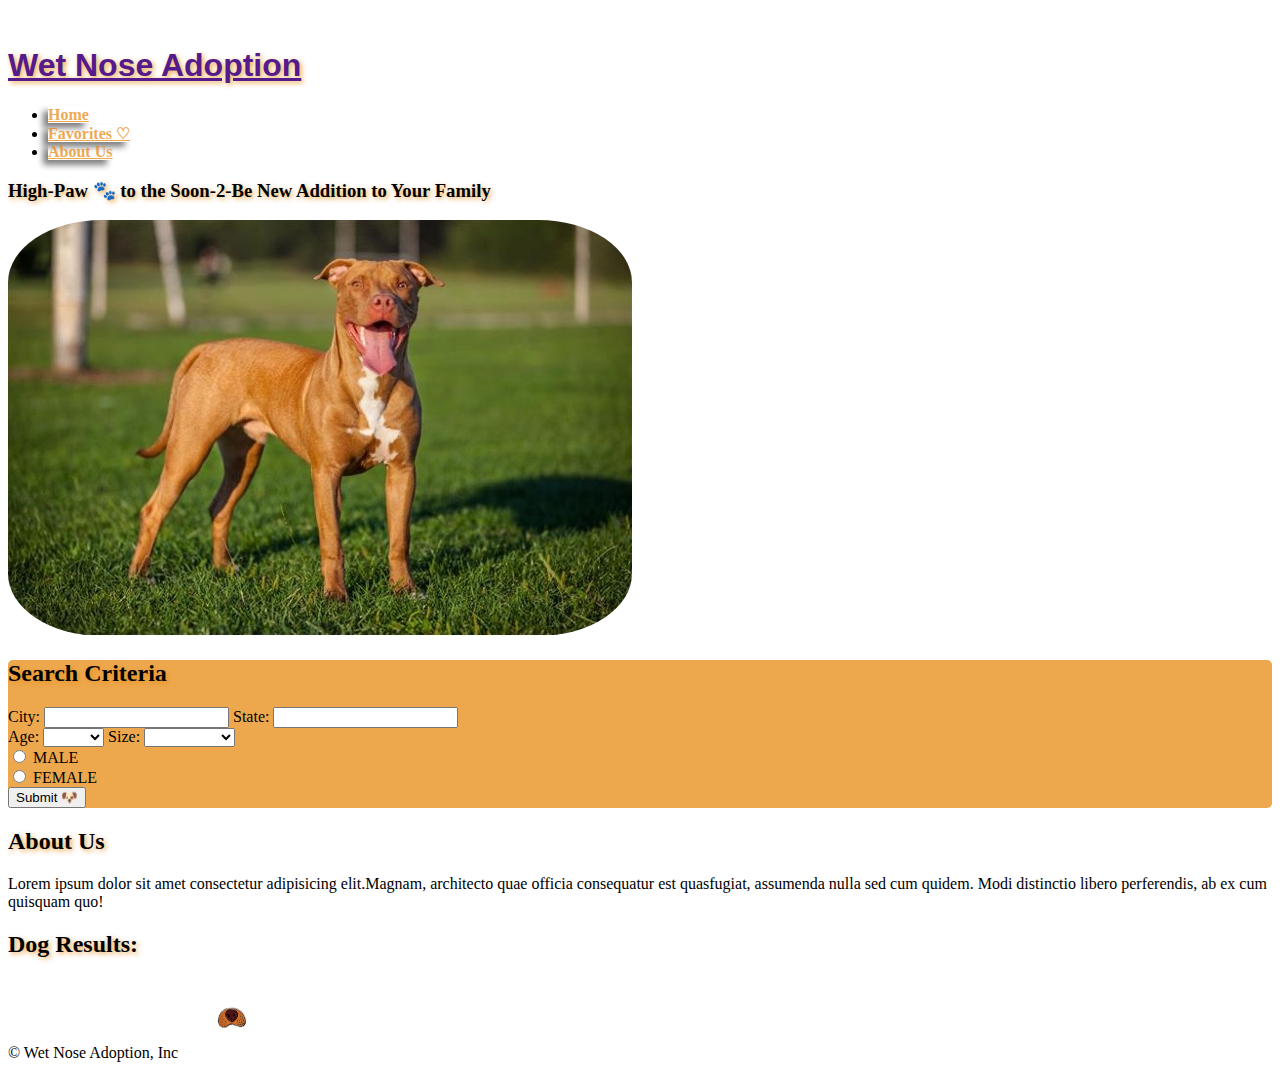
==== index.html @ 6e2351b4 "css form title update" ====
<!DOCTYPE html>
<html lang="en">

<head>
	<meta charset="UTF-8" />
	<meta http-equiv="X-UA-Compatible" content="IE=edge" />
	<meta name="viewport" content="width=device-width, initial-scale=1.0" />
	<link href="https://cdn.jsdelivr.net/npm/bootstrap@5.1.3/dist/css/bootstrap.min.css" rel="stylesheet" integrity="sha384-1BmE4kWBq78iYhFldvKuhfTAU6auU8tT94WrHftjDbrCEXSU1oBoqyl2QvZ6jIW3" crossorigin="anonymous">
	<link rel="stylesheet" href="./assets/css/style.css">
	<title>Wet Nose Adoption</title>
</head>

<body>
  <!-- Navigation Bar -->
    <header>
      <div class="d-flex flex-wrap justify-content-center py-3 mb-4 border-bottom">
        <a href="" class="d-flex align-itmes-center mb-3 mb-md-0 me-md-auto text-dark text-decoration-none">
          <img class="logo" src="./assets/images/logo.ong.png" alt="">
          <h1 class="fs-4">Wet Nose Adoption</h1>
        </a>
        <ul class="nav">
          <li class="nav-item">
            <a href="#" class="nav-link active" aria-current="page">Home</a>
          </li>
          <li class="nav-item">
            <a href="./favorite.html" class="nav-link active" aria-current="page">Favorites ♡</a>
          </li>
          <li class="nav-item">
            <a href="#about-us" class="nav-link">About Us</a>
          </li>
        </ul>
      </div>
    </header>

    <main>
      <!-- catch phrase  -->
      <div class="d-flex justify-content-center">
        <h3>
          High-Paw 🐾 to the Soon-2-Be New Addition to Your Family
        <h3>
      </div>
      <!-- slideshow -->
      <div class="container">
        <div class="row justify-content-start">
          <div class="col">
            <img src="./assets/images/pittyplacehlder.jpg" alt="placeholder">
          </div>
          <!-- criteria form  -->
          <div class="col">
            <form class="mb-3">
							<h2 class="text-center">Search Criteria</h2>
              <!-- petfinder Location -->
              <div class="mb-3">
              <label for="city" class="form-label">City:</label>
              <input type="text" name="Search Location" required>
              <label for="state" class="form-label">State:</label>
              <input type="text" name="Search Location" required>
              </div>
              <!-- dog age criteria -->
              <div class="mb-3">
              <label for="age" class="form-label">Age:</label>
              <select name="age" id="dog-age">
                <option value="placeholder"></option>
                <option value="puppy">Puppy</option>
                <option value="adult">Adult</option>
                <option value="senior">Senior</option>
              </select>
              <!-- dog size criteria -->
              <label for="size" class="form-label">Size:</label>
              <select name="size" id="dog-size">
                <option value="placeholder"></option>
                <option value="small">Small</option>
                <option value="medium">Medium</option>
                <option value="large">Large</option>
                <option value="xlarge">Extra Large</option>
              </select>
              </div>
              <!-- gender criteria -->
              <div class="form-check form-check-inline">
              <input class="form-check-input" type="radio" name="inlineRadioOptions" id="inlineRadio1" value="option1">
              <label class="form-check-label" for="inlineRadio1"> MALE<label>
              </div>
              <div class="form-check form-check-inline">
              <input class="form-check-input" type="radio" name="inlineRadioOptions" id="inlineRadio2" value="option2">
              <label class="form-check-label" for="inlineRadio2"> FEMALE<label>
              </div>
							<button type="submit"> Submit 🐶</button>
            </form>
          </div>
        </div>  
      </div>
			<!-- about us  -->
      <div id="about-us">
        <h2>About Us</h2>
        <p>Lorem ipsum dolor sit amet consectetur adipisicing elit.Magnam, architecto quae officia consequatur est quasfugiat, assumenda nulla sed cum quidem. Modi distinctio libero perferendis, ab ex cum quisquam quo!</p>
      </div>
			<!-- results  -->
			<div class="results">
				<h2>Dog Results:</h2>
			</div>
    </main>
    
    <footer>
      <div class="d-flex flex-wrap justify-content-end align-items-center py-3 my-4 border-top">
        <p class="col-md-4 mb-0 text-muted">&copy; Wet Nose Adoption, Inc
        <img class="bi me-2" width="100" height="80" src="./assets/images/logo.ong.png" alt="">
      </div>    
    </footer>

    <script src="./assets/scripts/script.js"></script>
</body>

</html>
---- assets/css/style.css ----
:root {
	--primary-color: rgba(231, 136, 12, 0.733);
}

body {
    font-family: Georgia, 'Times New Roman', Times, serif;
}

/* nav starts */
.logo {
	margin: -21%;
	padding-bottom: 13px;
}

header h1 {
	font-weight: bold;
	font-family: Impact, Haettenschweiler, 'Arial Narrow Bold', sans-serif;
	text-shadow: 2px 2px 5px var(--primary-color);
}
 .nav-link {
	 color: var(--primary-color);
	 font-weight: bold;
	 box-shadow: -5px 5px 6px grey;
 }
/* catch phrase  */
 main div h3 {
	text-shadow: 2px 2px 5px var(--primary-color);
 }

 /* slideshow  */
 main div img {
	 border-radius: 15%;
 }

 /* form  */
main form {
	background-color: var(--primary-color);
	border-radius: 5px;
	border-color: 2px black;
}

/* about us  */
body h2 {
	text-shadow: 2px 2px 5px var(--primary-color);
}
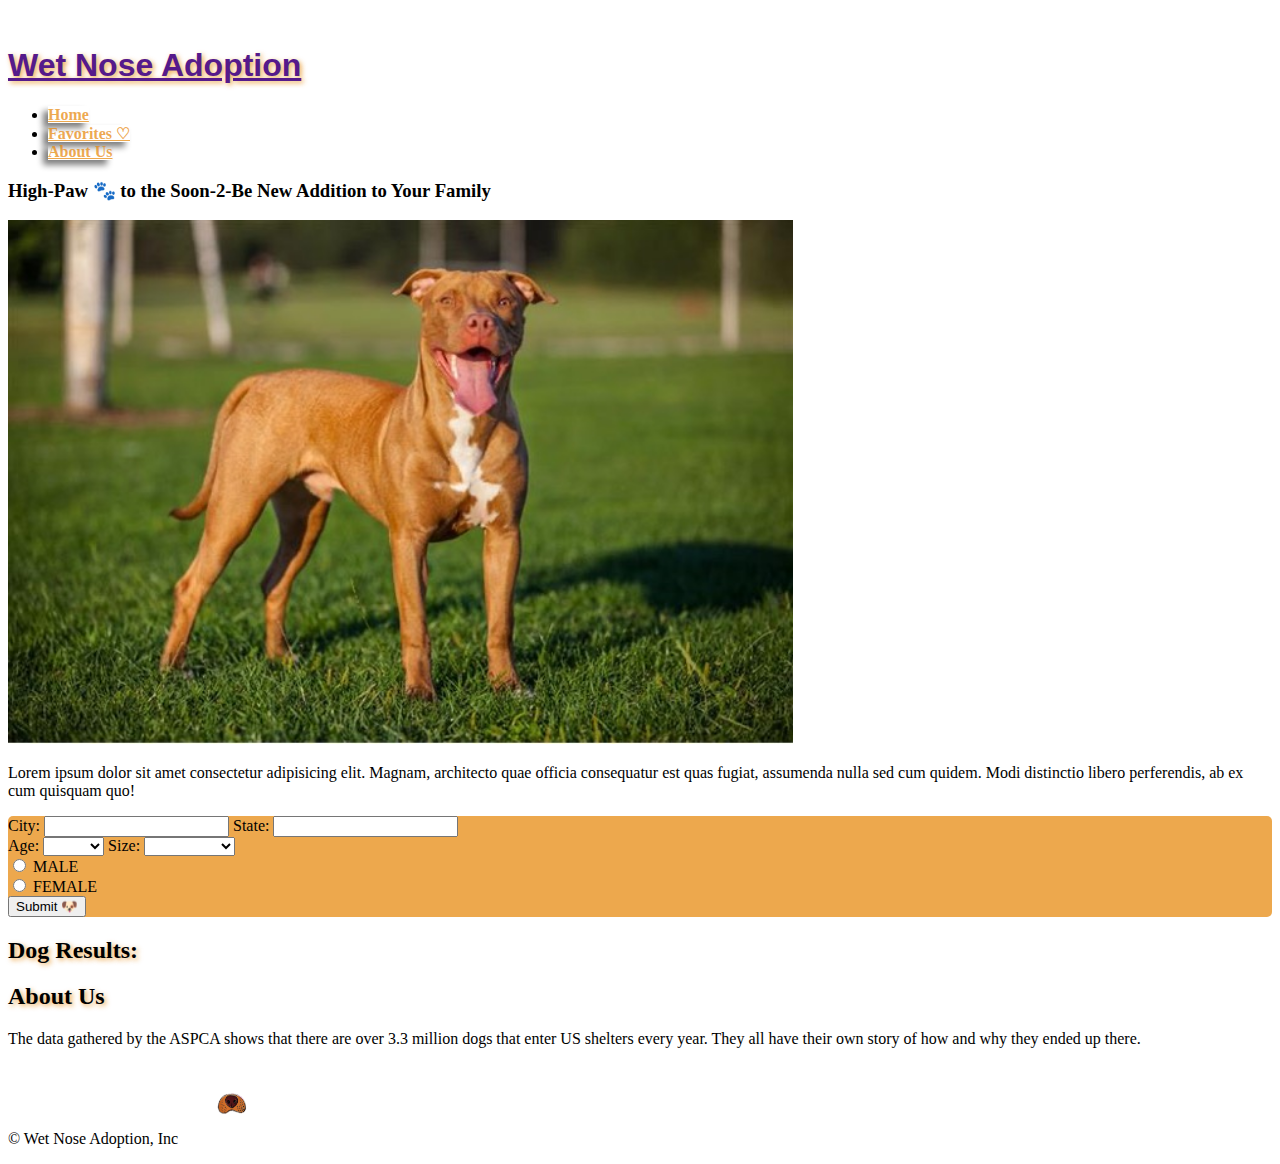
==== commit 0b44838a: "Merge branch 'develop' of github.com:KDash201/wet-nose-adoption into develop" ====
--- a/index.html
+++ b/index.html
@@ -2,112 +2,138 @@
 <html lang="en">
 
 <head>
-	<meta charset="UTF-8" />
-	<meta http-equiv="X-UA-Compatible" content="IE=edge" />
-	<meta name="viewport" content="width=device-width, initial-scale=1.0" />
-	<link href="https://cdn.jsdelivr.net/npm/bootstrap@5.1.3/dist/css/bootstrap.min.css" rel="stylesheet" integrity="sha384-1BmE4kWBq78iYhFldvKuhfTAU6auU8tT94WrHftjDbrCEXSU1oBoqyl2QvZ6jIW3" crossorigin="anonymous">
-	<link rel="stylesheet" href="./assets/css/style.css">
-	<title>Wet Nose Adoption</title>
+  <meta charset="UTF-8" />
+  <meta http-equiv="X-UA-Compatible" content="IE=edge" />
+  <meta name="viewport" content="width=device-width, initial-scale=1.0" />
+  <link href="https://cdn.jsdelivr.net/npm/bootstrap@5.1.3/dist/css/bootstrap.min.css" rel="stylesheet"
+    integrity="sha384-1BmE4kWBq78iYhFldvKuhfTAU6auU8tT94WrHftjDbrCEXSU1oBoqyl2QvZ6jIW3" crossorigin="anonymous">
+  <link rel="stylesheet" href="./assets/css/style.css">
+  <title>Wet Nose Adoption</title>
 </head>
 
 <body>
   <!-- Navigation Bar -->
-    <header>
-      <div class="d-flex flex-wrap justify-content-center py-3 mb-4 border-bottom">
-        <a href="" class="d-flex align-itmes-center mb-3 mb-md-0 me-md-auto text-dark text-decoration-none">
-          <img class="logo" src="./assets/images/logo.ong.png" alt="">
-          <h1 class="fs-4">Wet Nose Adoption</h1>
-        </a>
-        <ul class="nav">
-          <li class="nav-item">
-            <a href="#" class="nav-link active" aria-current="page">Home</a>
-          </li>
-          <li class="nav-item">
-            <a href="./favorite.html" class="nav-link active" aria-current="page">Favorites ♡</a>
-          </li>
-          <li class="nav-item">
-            <a href="#about-us" class="nav-link">About Us</a>
-          </li>
-        </ul>
+  <header>
+    <div class="d-flex flex-wrap justify-content-center py-3 mb-4 border-bottom">
+      <a href="" class="d-flex align-itmes-center mb-3 mb-md-0 me-md-auto text-dark text-decoration-none">
+        <img class="logo" src="./assets/images/logo.ong.png" alt="logo">
+        <h1 class="fs-4">Wet Nose Adoption</h1>
+      </a>
+      <ul class="nav">
+        <li class="nav-item">
+          <a href="./index.html" class="nav-link">Home</a>
+        </li>
+        <li class="nav-item">
+          <a href="#" class="nav-link active" aria-current="page">Favorites ♡</a>
+        </li>
+        <li class="nav-item">
+          <a href="#about-us" class="nav-link">About Us</a>
+        </li>
+      </ul>
+    </div>
+  </header>
+
+  <!-- Hero section need a row and column-->
+  <section class="row justify-content-start hero">
+    <!-- <div class="col"> -->
+    <!-- Catch Phrase? -->
+    <div class="col d-flex justify-content-center">
+      <h3>
+        High-Paw 🐾 to the Soon-2-Be New Addition to Your Family
+        <h3>
+    </div>
+    <!-- Slideshow Container -->
+    <div class="container">
+      <div class="row justify-content-evenly">
+        <div class="col-6">
+          <img src="./assets/images/pittyplacehlder.jpg" alt="placeholder" width="785px" />
+          <p>Lorem ipsum dolor sit amet consectetur adipisicing elit. Magnam, architecto quae officia consequatur est
+            quas
+            fugiat, assumenda nulla sed cum quidem. Modi distinctio libero perferendis, ab ex cum quisquam quo!</p>
+        </div>
       </div>
-    </header>
+    </div>
+  </section>
 
-    <main>
-      <!-- catch phrase  -->
-      <div class="d-flex justify-content-center">
-        <h3>
-          High-Paw 🐾 to the Soon-2-Be New Addition to Your Family
-        <h3>
+  <!-- Pet Finder Section/Criteria -->
+  <main class="flex-row justify-space-between">
+    <div class="col">
+      <form id="search-form" class="mb-3">
+        <!-- petfinder Location -->
+        <div class="mb-3">
+          <label for="city" class="form-label">City:</label>
+          <input id="city" type="text" name="Search Location" required>
+          <label for="state" class="form-label">State:</label>
+          <input id="state" type="text" name="Search Location" required>
+        </div>
+        <!-- dog age criteria -->
+        <div class="mb-3">
+          <label for="age" class="form-label">Age:</label>
+          <select id="age" name="age" id="dog-age">
+            <option value="placeholder"></option>
+            <option value="baby">Puppy</option>
+            <option value="young">Young</option>
+            <option value="adult">Adult</option>
+            <option value="senior">Senior</option>
+          </select>
+          <!-- dog size criteria -->
+          <label for="size" class="form-label">Size:</label>
+          <select id="size" name="size" id="dog-size">
+            <option value="placeholder"></option>
+            <option value="small">Small</option>
+            <option value="medium">Medium</option>
+            <option value="large">Large</option>
+            <option value="xlarge">Extra Large</option>
+          </select>
+        </div>
+        <!-- gender criteria -->
+        <div class="form-check form-check-inline">
+          <input id="male" class="form-check-input" type="radio" name="inlineRadioOptions" id="inlineRadio1" value="male">
+          <label class="form-check-label" for="inlineRadio1"> MALE<label>
+        </div>
+        <div class="form-check form-check-inline">
+          <input id="female" class="form-check-input" type="radio" name="inlineRadioOptions" id="inlineRadio2" value="female">
+          <label class="form-check-label" for="inlineRadio2"> FEMALE<label>
+        </div>
+        <button id ="search-button" type="submit"> Submit 🐶</button>
+      </form>
+    </div>
+    </div>
+    </div>
+
+    <!-- Results section -->
+    <div class="col-12 col-md-4">
+      <h2 class="subtitle">Dog Results: <span></span></h2>
+      <div id="container" class="list-group">
+          <div id= "dog-results" class="row">
+
+          </div>
       </div>
-      <!-- slideshow -->
-      <div class="container">
-        <div class="row justify-content-start">
-          <div class="col">
-            <img src="./assets/images/pittyplacehlder.jpg" alt="placeholder">
-          </div>
-          <!-- criteria form  -->
-          <div class="col">
-            <form class="mb-3">
-							<h2 class="text-center">Search Criteria</h2>
-              <!-- petfinder Location -->
-              <div class="mb-3">
-              <label for="city" class="form-label">City:</label>
-              <input type="text" name="Search Location" required>
-              <label for="state" class="form-label">State:</label>
-              <input type="text" name="Search Location" required>
-              </div>
-              <!-- dog age criteria -->
-              <div class="mb-3">
-              <label for="age" class="form-label">Age:</label>
-              <select name="age" id="dog-age">
-                <option value="placeholder"></option>
-                <option value="puppy">Puppy</option>
-                <option value="adult">Adult</option>
-                <option value="senior">Senior</option>
-              </select>
-              <!-- dog size criteria -->
-              <label for="size" class="form-label">Size:</label>
-              <select name="size" id="dog-size">
-                <option value="placeholder"></option>
-                <option value="small">Small</option>
-                <option value="medium">Medium</option>
-                <option value="large">Large</option>
-                <option value="xlarge">Extra Large</option>
-              </select>
-              </div>
-              <!-- gender criteria -->
-              <div class="form-check form-check-inline">
-              <input class="form-check-input" type="radio" name="inlineRadioOptions" id="inlineRadio1" value="option1">
-              <label class="form-check-label" for="inlineRadio1"> MALE<label>
-              </div>
-              <div class="form-check form-check-inline">
-              <input class="form-check-input" type="radio" name="inlineRadioOptions" id="inlineRadio2" value="option2">
-              <label class="form-check-label" for="inlineRadio2"> FEMALE<label>
-              </div>
-							<button type="submit"> Submit 🐶</button>
-            </form>
-          </div>
-        </div>  
-      </div>
-			<!-- about us  -->
-      <div id="about-us">
-        <h2>About Us</h2>
-        <p>Lorem ipsum dolor sit amet consectetur adipisicing elit.Magnam, architecto quae officia consequatur est quasfugiat, assumenda nulla sed cum quidem. Modi distinctio libero perferendis, ab ex cum quisquam quo!</p>
-      </div>
-			<!-- results  -->
-			<div class="results">
-				<h2>Dog Results:</h2>
-			</div>
-    </main>
-    
-    <footer>
+    </div>
+
+
+  </main>
+
+  <!-- Footer Section -->
+  <section id="about-us">
+    <h2>About Us</h2>
+    <div>
+      <p>The data gathered by the ASPCA shows that there are over 3.3 million dogs that enter US shelters every year.  They all have their own
+        story of how and why they ended up there.  
+      </p>
+    </div>
+  </section>
+  <footer>
+    <div class="container">
       <div class="d-flex flex-wrap justify-content-end align-items-center py-3 my-4 border-top">
         <p class="col-md-4 mb-0 text-muted">&copy; Wet Nose Adoption, Inc
-        <img class="bi me-2" width="100" height="80" src="./assets/images/logo.ong.png" alt="">
-      </div>    
-    </footer>
+          <img class="bi me-2" width="100" height="80" src="./assets/images/logo.ong.png" alt="">
+      </div>
+    </div>
+  </footer>
 
-    <script src="./assets/scripts/script.js"></script>
+  <script src="./assets/scripts/script.js"> </script>
+
 </body>
 
 </html>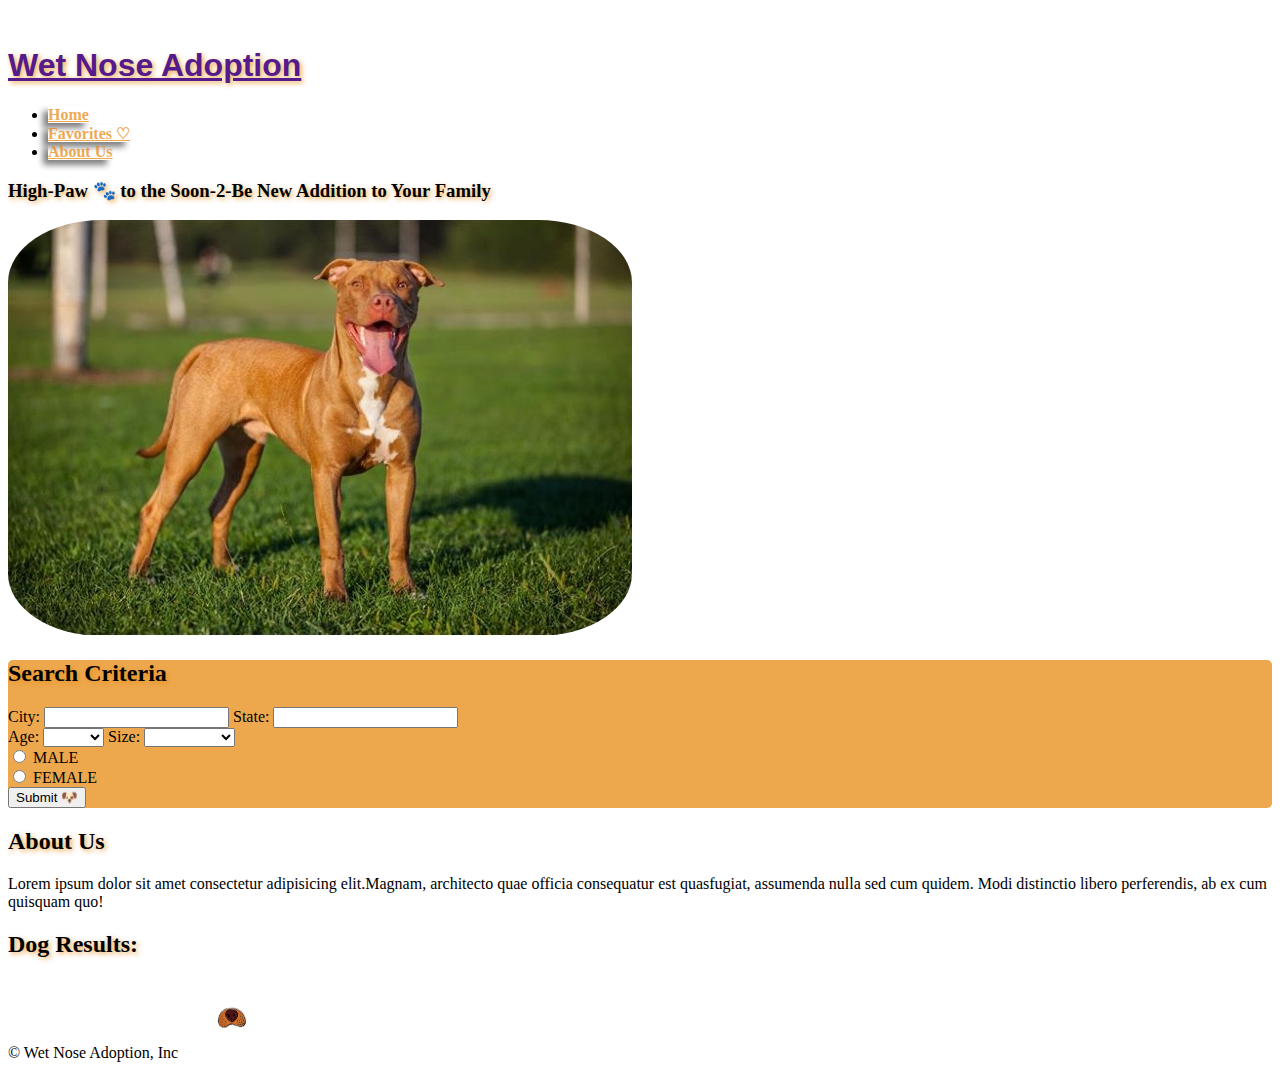
==== commit 03c9e66f: "resolving merged conflicts main <--develop" ====
--- a/index.html
+++ b/index.html
@@ -2,138 +2,112 @@
 <html lang="en">
 
 <head>
-  <meta charset="UTF-8" />
-  <meta http-equiv="X-UA-Compatible" content="IE=edge" />
-  <meta name="viewport" content="width=device-width, initial-scale=1.0" />
-  <link href="https://cdn.jsdelivr.net/npm/bootstrap@5.1.3/dist/css/bootstrap.min.css" rel="stylesheet"
-    integrity="sha384-1BmE4kWBq78iYhFldvKuhfTAU6auU8tT94WrHftjDbrCEXSU1oBoqyl2QvZ6jIW3" crossorigin="anonymous">
-  <link rel="stylesheet" href="./assets/css/style.css">
-  <title>Wet Nose Adoption</title>
+	<meta charset="UTF-8" />
+	<meta http-equiv="X-UA-Compatible" content="IE=edge" />
+	<meta name="viewport" content="width=device-width, initial-scale=1.0" />
+	<link href="https://cdn.jsdelivr.net/npm/bootstrap@5.1.3/dist/css/bootstrap.min.css" rel="stylesheet" integrity="sha384-1BmE4kWBq78iYhFldvKuhfTAU6auU8tT94WrHftjDbrCEXSU1oBoqyl2QvZ6jIW3" crossorigin="anonymous">
+	<link rel="stylesheet" href="./assets/css/style.css">
+	<title>Wet Nose Adoption</title>
 </head>
 
 <body>
   <!-- Navigation Bar -->
-  <header>
-    <div class="d-flex flex-wrap justify-content-center py-3 mb-4 border-bottom">
-      <a href="" class="d-flex align-itmes-center mb-3 mb-md-0 me-md-auto text-dark text-decoration-none">
-        <img class="logo" src="./assets/images/logo.ong.png" alt="logo">
-        <h1 class="fs-4">Wet Nose Adoption</h1>
-      </a>
-      <ul class="nav">
-        <li class="nav-item">
-          <a href="./index.html" class="nav-link">Home</a>
-        </li>
-        <li class="nav-item">
-          <a href="#" class="nav-link active" aria-current="page">Favorites ♡</a>
-        </li>
-        <li class="nav-item">
-          <a href="#about-us" class="nav-link">About Us</a>
-        </li>
-      </ul>
-    </div>
-  </header>
+    <header>
+      <div class="d-flex flex-wrap justify-content-center py-3 mb-4 border-bottom">
+        <a href="" class="d-flex align-itmes-center mb-3 mb-md-0 me-md-auto text-dark text-decoration-none">
+          <img class="logo" src="./assets/images/logo.ong.png" alt="">
+          <h1 class="fs-4">Wet Nose Adoption</h1>
+        </a>
+        <ul class="nav">
+          <li class="nav-item">
+            <a href="#" class="nav-link active" aria-current="page">Home</a>
+          </li>
+          <li class="nav-item">
+            <a href="./favorite.html" class="nav-link active" aria-current="page">Favorites ♡</a>
+          </li>
+          <li class="nav-item">
+            <a href="#about-us" class="nav-link">About Us</a>
+          </li>
+        </ul>
+      </div>
+    </header>
 
-  <!-- Hero section need a row and column-->
-  <section class="row justify-content-start hero">
-    <!-- <div class="col"> -->
-    <!-- Catch Phrase? -->
-    <div class="col d-flex justify-content-center">
-      <h3>
-        High-Paw 🐾 to the Soon-2-Be New Addition to Your Family
+    <main>
+      <!-- catch phrase  -->
+      <div class="d-flex justify-content-center">
         <h3>
-    </div>
-    <!-- Slideshow Container -->
-    <div class="container">
-      <div class="row justify-content-evenly">
-        <div class="col-6">
-          <img src="./assets/images/pittyplacehlder.jpg" alt="placeholder" width="785px" />
-          <p>Lorem ipsum dolor sit amet consectetur adipisicing elit. Magnam, architecto quae officia consequatur est
-            quas
-            fugiat, assumenda nulla sed cum quidem. Modi distinctio libero perferendis, ab ex cum quisquam quo!</p>
-        </div>
+          High-Paw 🐾 to the Soon-2-Be New Addition to Your Family
+        <h3>
       </div>
-    </div>
-  </section>
-
-  <!-- Pet Finder Section/Criteria -->
-  <main class="flex-row justify-space-between">
-    <div class="col">
-      <form id="search-form" class="mb-3">
-        <!-- petfinder Location -->
-        <div class="mb-3">
-          <label for="city" class="form-label">City:</label>
-          <input id="city" type="text" name="Search Location" required>
-          <label for="state" class="form-label">State:</label>
-          <input id="state" type="text" name="Search Location" required>
-        </div>
-        <!-- dog age criteria -->
-        <div class="mb-3">
-          <label for="age" class="form-label">Age:</label>
-          <select id="age" name="age" id="dog-age">
-            <option value="placeholder"></option>
-            <option value="baby">Puppy</option>
-            <option value="young">Young</option>
-            <option value="adult">Adult</option>
-            <option value="senior">Senior</option>
-          </select>
-          <!-- dog size criteria -->
-          <label for="size" class="form-label">Size:</label>
-          <select id="size" name="size" id="dog-size">
-            <option value="placeholder"></option>
-            <option value="small">Small</option>
-            <option value="medium">Medium</option>
-            <option value="large">Large</option>
-            <option value="xlarge">Extra Large</option>
-          </select>
-        </div>
-        <!-- gender criteria -->
-        <div class="form-check form-check-inline">
-          <input id="male" class="form-check-input" type="radio" name="inlineRadioOptions" id="inlineRadio1" value="male">
-          <label class="form-check-label" for="inlineRadio1"> MALE<label>
-        </div>
-        <div class="form-check form-check-inline">
-          <input id="female" class="form-check-input" type="radio" name="inlineRadioOptions" id="inlineRadio2" value="female">
-          <label class="form-check-label" for="inlineRadio2"> FEMALE<label>
-        </div>
-        <button id ="search-button" type="submit"> Submit 🐶</button>
-      </form>
-    </div>
-    </div>
-    </div>
-
-    <!-- Results section -->
-    <div class="col-12 col-md-4">
-      <h2 class="subtitle">Dog Results: <span></span></h2>
-      <div id="container" class="list-group">
-          <div id= "dog-results" class="row">
-
+      <!-- slideshow -->
+      <div class="container">
+        <div class="row justify-content-start">
+          <div class="col">
+            <img src="./assets/images/pittyplacehlder.jpg" alt="placeholder">
           </div>
+          <!-- criteria form  -->
+          <div class="col">
+            <form class="mb-3">
+							<h2 class="text-center">Search Criteria</h2>
+              <!-- petfinder Location -->
+              <div class="mb-3">
+              <label for="city" class="form-label">City:</label>
+              <input type="text" name="Search Location" required>
+              <label for="state" class="form-label">State:</label>
+              <input type="text" name="Search Location" required>
+              </div>
+              <!-- dog age criteria -->
+              <div class="mb-3">
+              <label for="age" class="form-label">Age:</label>
+              <select name="age" id="dog-age">
+                <option value="placeholder"></option>
+                <option value="puppy">Puppy</option>
+                <option value="adult">Adult</option>
+                <option value="senior">Senior</option>
+              </select>
+              <!-- dog size criteria -->
+              <label for="size" class="form-label">Size:</label>
+              <select name="size" id="dog-size">
+                <option value="placeholder"></option>
+                <option value="small">Small</option>
+                <option value="medium">Medium</option>
+                <option value="large">Large</option>
+                <option value="xlarge">Extra Large</option>
+              </select>
+              </div>
+              <!-- gender criteria -->
+              <div class="form-check form-check-inline">
+              <input class="form-check-input" type="radio" name="inlineRadioOptions" id="inlineRadio1" value="option1">
+              <label class="form-check-label" for="inlineRadio1"> MALE<label>
+              </div>
+              <div class="form-check form-check-inline">
+              <input class="form-check-input" type="radio" name="inlineRadioOptions" id="inlineRadio2" value="option2">
+              <label class="form-check-label" for="inlineRadio2"> FEMALE<label>
+              </div>
+							<button type="submit"> Submit 🐶</button>
+            </form>
+          </div>
+        </div>  
       </div>
-    </div>
-
-
-  </main>
-
-  <!-- Footer Section -->
-  <section id="about-us">
-    <h2>About Us</h2>
-    <div>
-      <p>The data gathered by the ASPCA shows that there are over 3.3 million dogs that enter US shelters every year.  They all have their own
-        story of how and why they ended up there.  
-      </p>
-    </div>
-  </section>
-  <footer>
-    <div class="container">
+			<!-- about us  -->
+      <div id="about-us">
+        <h2>About Us</h2>
+        <p>Lorem ipsum dolor sit amet consectetur adipisicing elit.Magnam, architecto quae officia consequatur est quasfugiat, assumenda nulla sed cum quidem. Modi distinctio libero perferendis, ab ex cum quisquam quo!</p>
+      </div>
+			<!-- results  -->
+			<div class="results">
+				<h2>Dog Results:</h2>
+			</div>
+    </main>
+    
+    <footer>
       <div class="d-flex flex-wrap justify-content-end align-items-center py-3 my-4 border-top">
         <p class="col-md-4 mb-0 text-muted">&copy; Wet Nose Adoption, Inc
-          <img class="bi me-2" width="100" height="80" src="./assets/images/logo.ong.png" alt="">
-      </div>
-    </div>
-  </footer>
+        <img class="bi me-2" width="100" height="80" src="./assets/images/logo.ong.png" alt="">
+      </div>    
+    </footer>
 
-  <script src="./assets/scripts/script.js"> </script>
-
+    <script src="./assets/scripts/script.js"></script>
 </body>
 
 </html>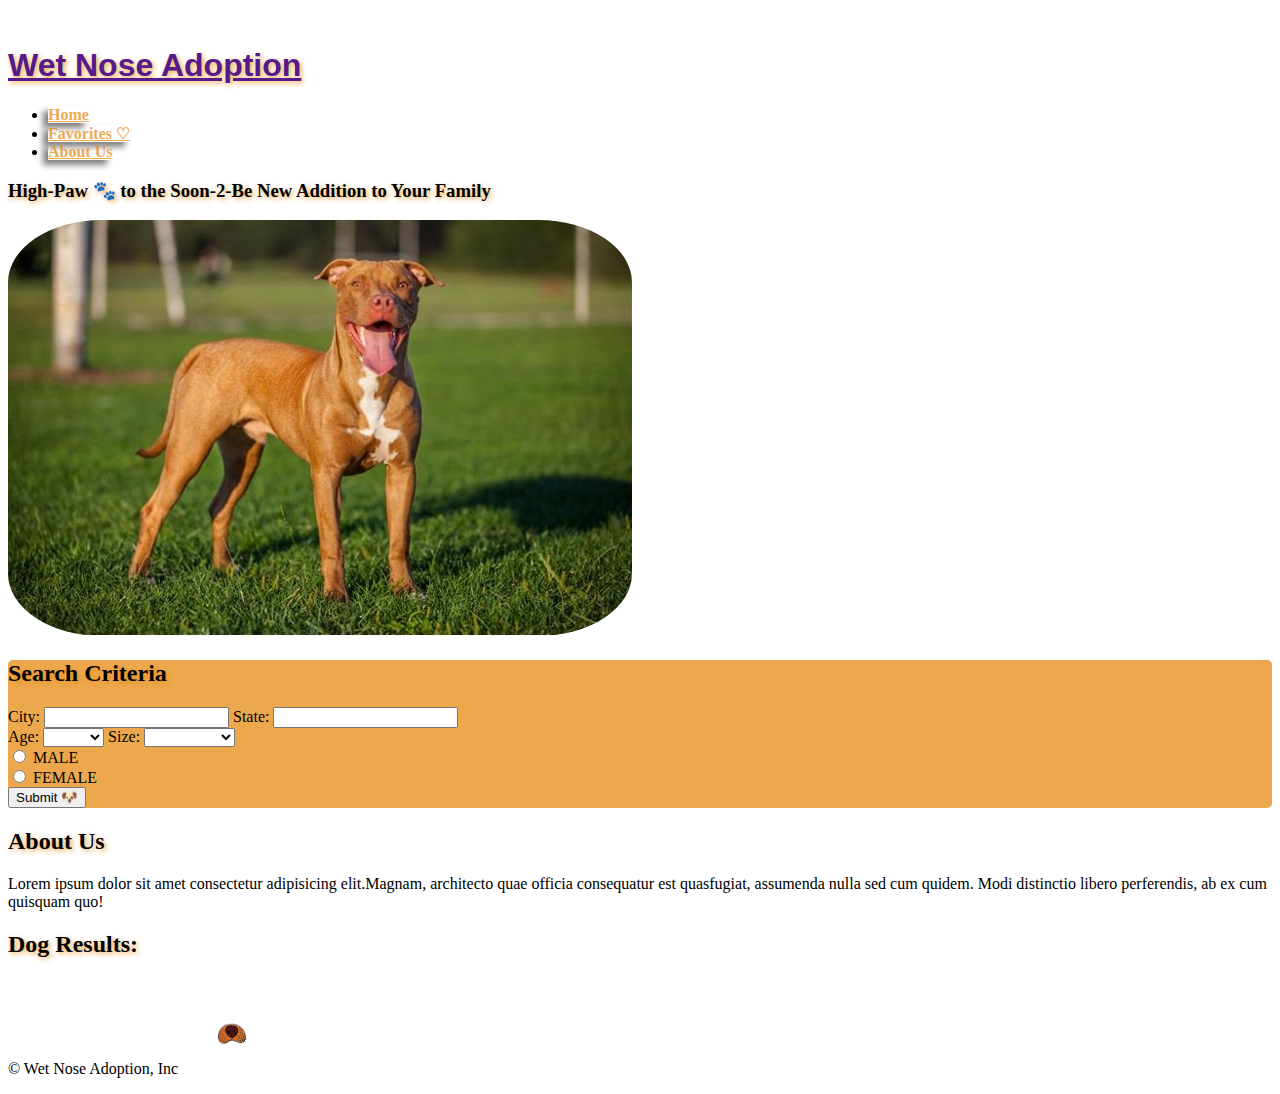
==== commit b66cd402: "card-css/sizing" ====
--- a/index.html
+++ b/index.html
@@ -35,7 +35,7 @@
     <main>
       <!-- catch phrase  -->
       <div class="d-flex justify-content-center">
-        <h3>
+        <h3 class="text-center">
           High-Paw 🐾 to the Soon-2-Be New Addition to Your Family
         <h3>
       </div>
@@ -47,27 +47,28 @@
           </div>
           <!-- criteria form  -->
           <div class="col">
-            <form class="mb-3">
+            <form class="mb-3" id="search-form">
 							<h2 class="text-center">Search Criteria</h2>
               <!-- petfinder Location -->
               <div class="mb-3">
               <label for="city" class="form-label">City:</label>
-              <input type="text" name="Search Location" required>
+              <input id="city" type="text" name="Search Location" required>
               <label for="state" class="form-label">State:</label>
-              <input type="text" name="Search Location" required>
+              <input id="state" type="text" name="Search Location" required>
               </div>
               <!-- dog age criteria -->
               <div class="mb-3">
               <label for="age" class="form-label">Age:</label>
-              <select name="age" id="dog-age">
+              <select id="age" name="age" id="dog-age">
                 <option value="placeholder"></option>
-                <option value="puppy">Puppy</option>
+                <option value="baby">Puppy</option>
+                <option value="young">Young</option>
                 <option value="adult">Adult</option>
                 <option value="senior">Senior</option>
               </select>
               <!-- dog size criteria -->
               <label for="size" class="form-label">Size:</label>
-              <select name="size" id="dog-size">
+              <select id="size" name="size" id="dog-size">
                 <option value="placeholder"></option>
                 <option value="small">Small</option>
                 <option value="medium">Medium</option>
@@ -77,11 +78,11 @@
               </div>
               <!-- gender criteria -->
               <div class="form-check form-check-inline">
-              <input class="form-check-input" type="radio" name="inlineRadioOptions" id="inlineRadio1" value="option1">
+              <input id="male" class="form-check-input" type="radio" name="inlineRadioOptions" id="inlineRadio1" value="male">
               <label class="form-check-label" for="inlineRadio1"> MALE<label>
               </div>
               <div class="form-check form-check-inline">
-              <input class="form-check-input" type="radio" name="inlineRadioOptions" id="inlineRadio2" value="option2">
+              <input id="female" class="form-check-input" type="radio" name="inlineRadioOptions" id="inlineRadio2" value="female">
               <label class="form-check-label" for="inlineRadio2"> FEMALE<label>
               </div>
 							<button type="submit"> Submit 🐶</button>
@@ -97,6 +98,7 @@
 			<!-- results  -->
 			<div class="results">
 				<h2>Dog Results:</h2>
+        <div id="dog-results"></div>
 			</div>
     </main>
     
--- a/assets/css/style.css
+++ b/assets/css/style.css
@@ -42,4 +42,20 @@
 /* about us  */
 body h2 {
 	text-shadow: 2px 2px 5px var(--primary-color);
-}+}
+
+/* card design  */
+main {
+	flex-wrap: wrap;
+}
+#dog-results {
+	display: flex;
+	flex-wrap: wrap;
+}
+
+/* media queries  */
+@media screen and (max-width: 760px) {
+	main div img {
+		width: 100%;
+	}
+}	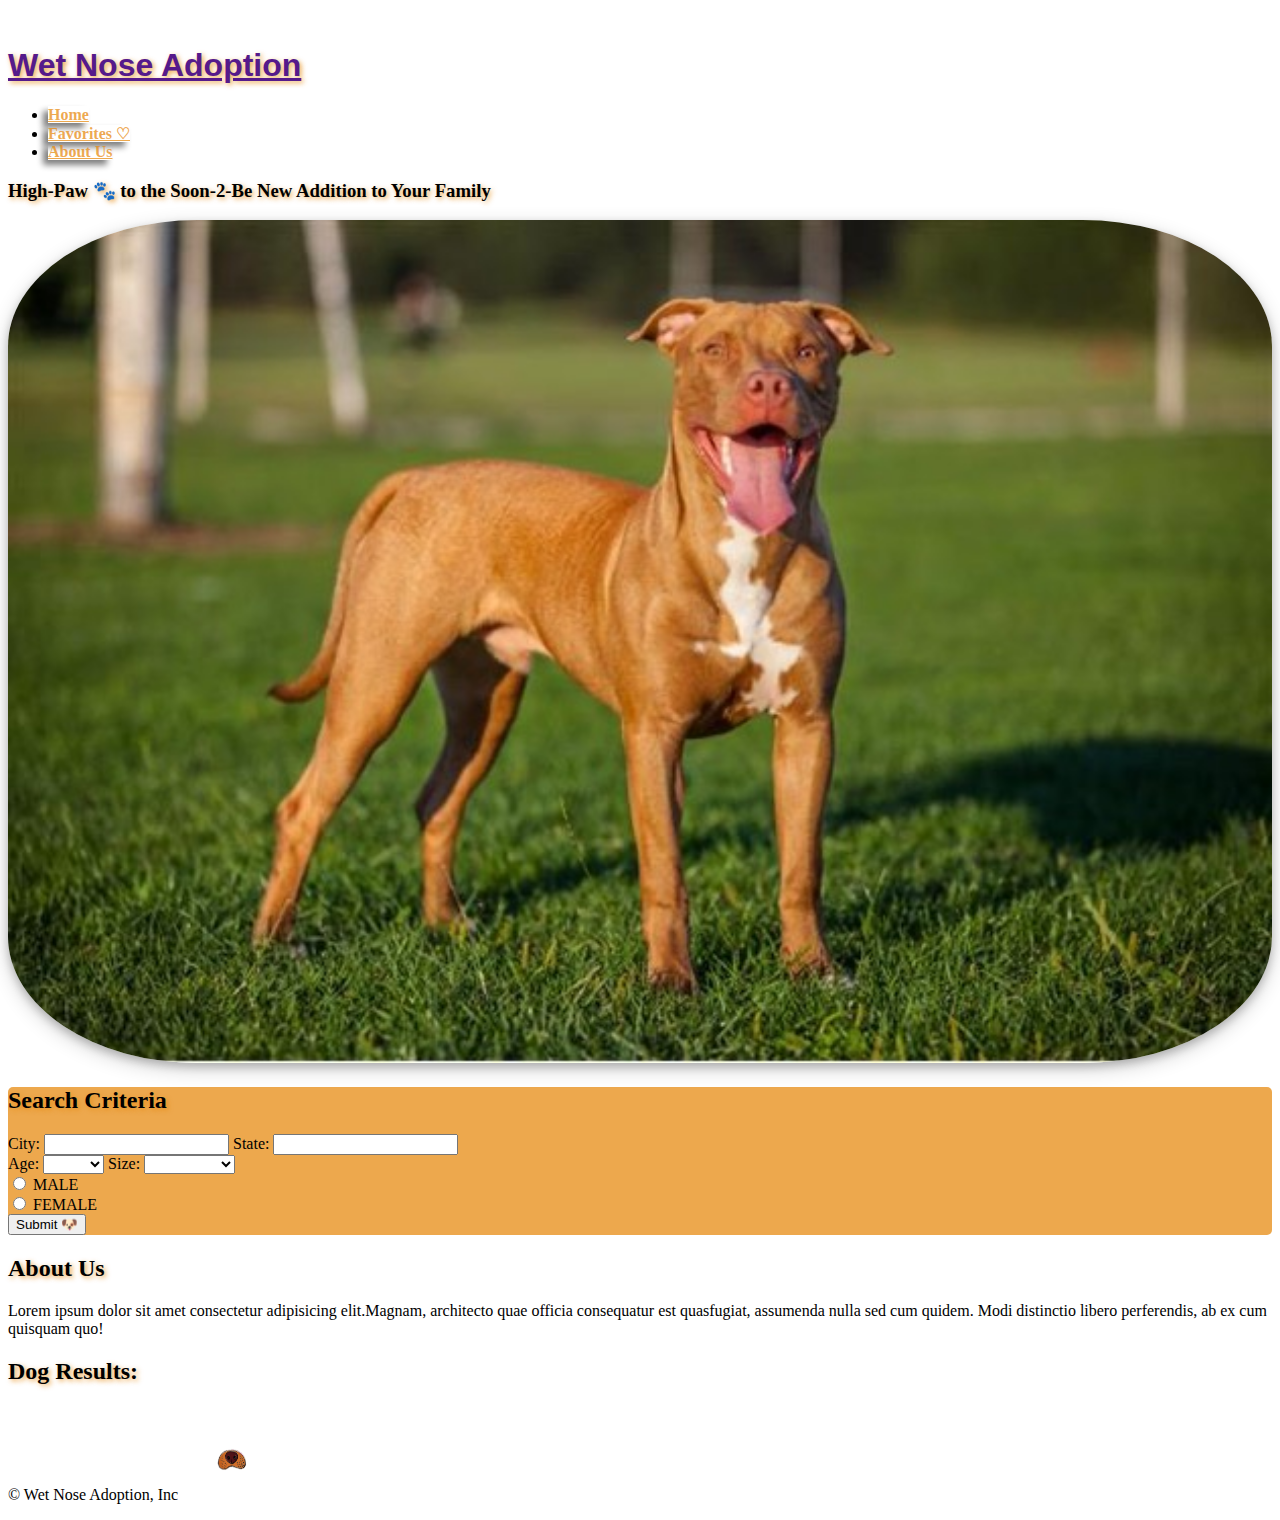
==== commit fc66efce: "Pull from main and resolve conflicts" ====
--- a/index.html
+++ b/index.html
@@ -85,7 +85,7 @@
               <input id="female" class="form-check-input" type="radio" name="inlineRadioOptions" id="inlineRadio2" value="female">
               <label class="form-check-label" for="inlineRadio2"> FEMALE<label>
               </div>
-							<button type="submit"> Submit 🐶</button>
+							<button type="submit" id="search-form"> Submit 🐶</button>
             </form>
           </div>
         </div>  
--- a/assets/css/style.css
+++ b/assets/css/style.css
@@ -27,9 +27,13 @@
 	text-shadow: 2px 2px 5px var(--primary-color);
  }
 
+ main img {
+	box-shadow: 0 4px 8px 0 rgba(0, 0, 0, 0.2), 0 6px 20px 0 rgba(0, 0, 0, 0.19);
+}
  /* slideshow  */
  main div img {
 	 border-radius: 15%;
+	 width: -webkit-fill-available;
  }
 
  /* form  */
@@ -53,9 +57,37 @@
 	flex-wrap: wrap;
 }
 
+.favorite:hover {
+	border: 5px solid var(--primary-color);
+}
+.btn-primary.favorite {
+	background-color:white;
+	color:var(--primary-color);
+}
+
+.btn-primary {
+	background-color: var(--primary-color);
+	border-color: black;
+	color: blue;
+}
+
+.card {
+	width: 30%;
+}
+
+.card-img-top {
+	width: 70%;
+}
+
+#favorite-container {
+	display: flex;
+	flex-wrap: wrap;
+}
+
 /* media queries  */
 @media screen and (max-width: 760px) {
-	main div img {
+	.card {
 		width: 100%;
+		width: -webkit-fill-available;
 	}
-}	+}